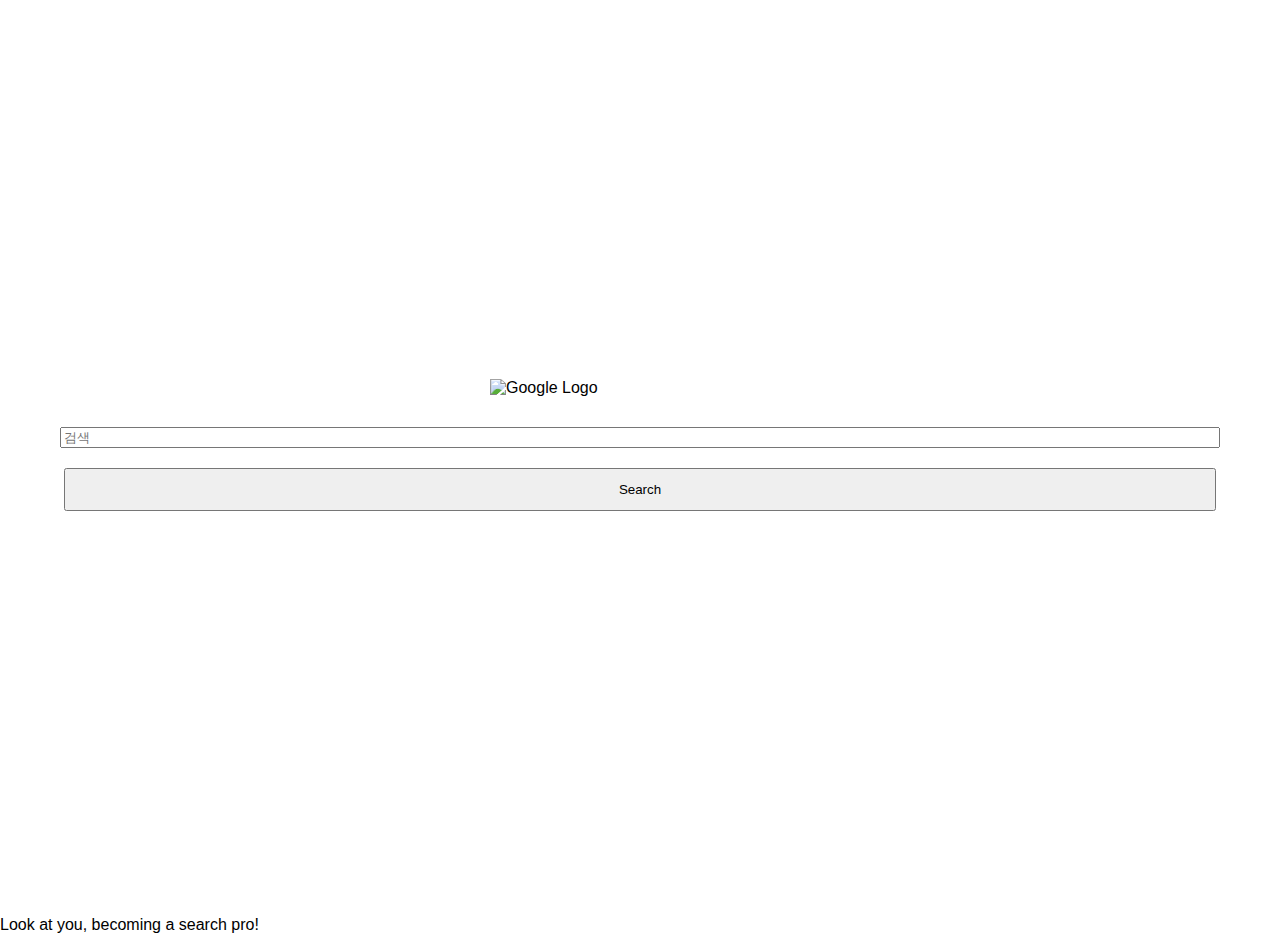
==== lmgtfy.html @ 62bcf42b "initial commit" ====
<!DOCTYPE html>
<html lang="ko">
  <head>
    <meta charset="UTF-8" />
    <title>LMGTFY</title>
    <style>
      body,
      html {
        height: 100%;
        margin: 0;
        font-family: Arial, sans-serif;
        position: relative;
      }

      .search-container {
        display: flex;
        flex-direction: column;
        align-items: center;
        justify-content: center;
        height: 100%;
      }

      .logo {
        margin-bottom: 20px;
        width: 80%; /* 로고 크기 조정 */
        max-width: 300px; /* 최대 크기 제한 */
      }

      .search-box {
        display: flex;
        flex-direction: column; /* 모바일에서는 세로 정렬 */
        align-items: center;
        width: 90%; /* 검색 박스 너비 조정 */
      }

      input[type="text"],
      button {
        width: 100%; /* 전체 너비 사용 */
        margin: 10px 0; /* 상하 간격 추가 */
      }

      button {
        padding: 12px 20px;
      }

      #cursor {
        display: none; /* 모바일에서는 커서 효과를 사용하지 않음 */
      }

      /* 더 작은 화면에 대한 추가적인 조정 */
      @media (max-width: 600px) {
        .logo {
          margin-bottom: 15px;
        }

        input[type="text"],
        button {
          font-size: 14px;
          padding: 8px 10px;
        }
      }
    </style>
  </head>
  <body>
    <div class="search-container">
      <img
        src="https://www.google.com/images/branding/googlelogo/1x/googlelogo_color_272x92dp.png"
        alt="Google Logo"
        class="logo"
      />
      <div class="search-box">
        <input type="text" id="searchInput" placeholder="검색" />
        <button id="searchButton">Search</button>
      </div>
    </div>
    <img src="./cursor.png" id="cursor" />
    <div id="myModal" class="modal">
      <div class="modal-content">
        <p>Look at you, becoming a search pro!</p>
      </div>
    </div>
    <script>
      window.onload = function () {
        const params = new URLSearchParams(window.location.search);
        const searchQuery = params.get("q") || "Google";
        const input = document.getElementById("searchInput");
        const button = document.getElementById("searchButton");
        const cursor = document.getElementById("cursor");
        const modal = document.getElementById("myModal");

        button.onclick = function () {
          modal.style.visibility = "visible";
          modal.style.opacity = 1;
          setTimeout(function () {
            window.location.href = `https://www.google.com/search?q=${encodeURIComponent(
              searchQuery
            )}`;
          }, 2000); // 2초 후 Google로 리디렉션
        };

        let i = 0;
        const typingSpeed = 100; // 밀리초 단위
        const cursorMoveSpeed = 100; // 커서 이동 속도

        function typeCharacter() {
          if (i < searchQuery.length) {
            input.value += searchQuery.charAt(i);
            i++;
            setTimeout(typeCharacter, typingSpeed);
          } else {
            setTimeout(() => {
              cursor.style.top = `${button.offsetTop + 10}px`; // 버튼 위치로 이동
              cursor.style.left = `${button.offsetLeft + 10}px`; // 버튼 위치로 이동
              setTimeout(() => {
                button.click(); // 버튼 클릭 이벤트
              }, 2000);
            }, cursorMoveSpeed);
          }
        }

        cursor.style.top = `${input.offsetTop + 10}px`; // 초기 커서 위치
        cursor.style.left = `${input.offsetLeft + 10}px`; // 초기 커서 위치
        setTimeout(typeCharacter, 1000);
      };
    </script>
  </body>
</html>
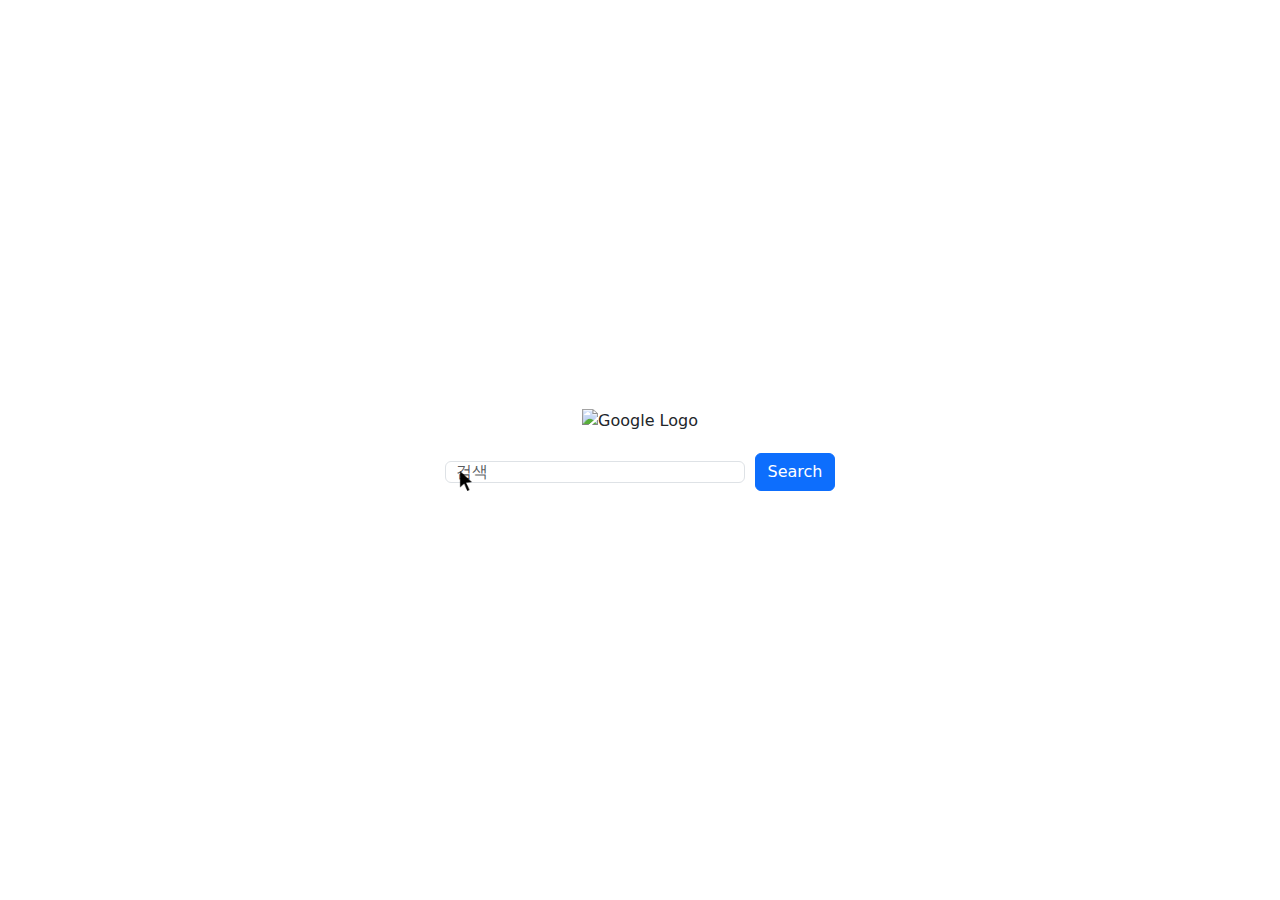
==== commit 674791b4: "refactor: Update lmgtfy.html with improved search box styling and functionality" ====
--- a/lmgtfy.html
+++ b/lmgtfy.html
@@ -11,7 +11,6 @@
         font-family: Arial, sans-serif;
         position: relative;
       }
-
       .search-container {
         display: flex;
         flex-direction: column;
@@ -19,47 +18,87 @@
         justify-content: center;
         height: 100%;
       }
-
       .logo {
         margin-bottom: 20px;
-        width: 80%; /* 로고 크기 조정 */
-        max-width: 300px; /* 최대 크기 제한 */
+      }
+      .search-box {
+        display: flex;
+        align-items: center;
+      }
+      input[type="text"] {
+        width: 300px;
+        height: 20px;
+        padding: 10px;
+        margin-right: 10px;
+        font-size: 16px;
+      }
+      button {
+        padding: 10px 20px;
+        font-size: 16px;
+        cursor: pointer;
+      }
+      #cursor {
+        position: absolute;
+        top: 0;
+        width: 20px;
+        background-size: cover;
+        pointer-events: none;
+        transition: all 0.5s ease-in-out;
+      }
+      .modal {
+        position: fixed;
+        top: 0;
+        left: 0;
+        width: 100%;
+        height: 100%;
+        background-color: rgba(0, 0, 0, 0.5);
+        display: flex;
+        align-items: center;
+        justify-content: center;
+        visibility: hidden;
+        opacity: 0;
+        transition: visibility 0s, opacity 0.5s linear;
+      }
+      .modal-content {
+        background-color: #fefefe;
+        margin: auto;
+        padding: 20px;
+        border: 1px solid #888;
+        width: 80%;
+        box-shadow: 0 4px 6px 0 rgba(0, 0, 0, 0.2);
+        text-align: center;
       }
 
-      .search-box {
-        display: flex;
-        flex-direction: column; /* 모바일에서는 세로 정렬 */
-        align-items: center;
-        width: 90%; /* 검색 박스 너비 조정 */
-      }
-
-      input[type="text"],
-      button {
-        width: 100%; /* 전체 너비 사용 */
-        margin: 10px 0; /* 상하 간격 추가 */
-      }
-
-      button {
-        padding: 12px 20px;
-      }
-
-      #cursor {
-        display: none; /* 모바일에서는 커서 효과를 사용하지 않음 */
-      }
-
-      /* 더 작은 화면에 대한 추가적인 조정 */
-      @media (max-width: 600px) {
+      @media (orientation: portrait) {
         .logo {
-          margin-bottom: 15px;
+          width: 40vw;
+          margin-bottom: 5vh;
         }
 
-        input[type="text"],
+        .search-box {
+          width: 60vw;
+        }
+
+        input[type="text"] {
+          width: 75%;
+          height: 3vh;
+          font-size: 1.5vh;
+        }
+
         button {
-          font-size: 14px;
-          padding: 8px 10px;
+          width: 25%;
+          height: 3vh;
+        }
+
+        #searchText {
+          font-size: 1.2vh;
         }
       }
     </style>
+    <link
+      rel="stylesheet"
+      href="https://cdn.jsdelivr.net/npm/bootstrap@5.0.0-alpha1/dist/css/bootstrap.min.css"
+    />
   </head>
   <body>
     <div class="search-container">
@@ -69,8 +108,17 @@
         class="logo"
       />
       <div class="search-box">
-        <input type="text" id="searchInput" placeholder="검색" />
-        <button id="searchButton">Search</button>
+        <input
+          type="text"
+          id="searchInput"
+          class="form-control"
+          style="background-color: white"
+          placeholder="검색"
+          readonly
+        />
+        <button id="searchButton" class="btn btn-primary">
+          <div id="searchText">Search</div>
+        </button>
       </div>
     </div>
     <img src="./cursor.png" id="cursor" />
@@ -79,6 +127,7 @@
         <p>Look at you, becoming a search pro!</p>
       </div>
     </div>
+    <script src="https://cdn.jsdelivr.net/npm/bootstrap@5.0.0-alpha1/dist/js/bootstrap.min.js"></script>
     <script>
       window.onload = function () {
         const params = new URLSearchParams(window.location.search);
@@ -88,7 +137,7 @@
         const cursor = document.getElementById("cursor");
         const modal = document.getElementById("myModal");
 
-        button.onclick = function () {
+        let move = function () {
           modal.style.visibility = "visible";
           modal.style.opacity = 1;
           setTimeout(function () {
@@ -112,7 +161,7 @@
               cursor.style.top = `${button.offsetTop + 10}px`; // 버튼 위치로 이동
               cursor.style.left = `${button.offsetLeft + 10}px`; // 버튼 위치로 이동
               setTimeout(() => {
-                button.click(); // 버튼 클릭 이벤트
+                move();
               }, 2000);
             }, cursorMoveSpeed);
           }
